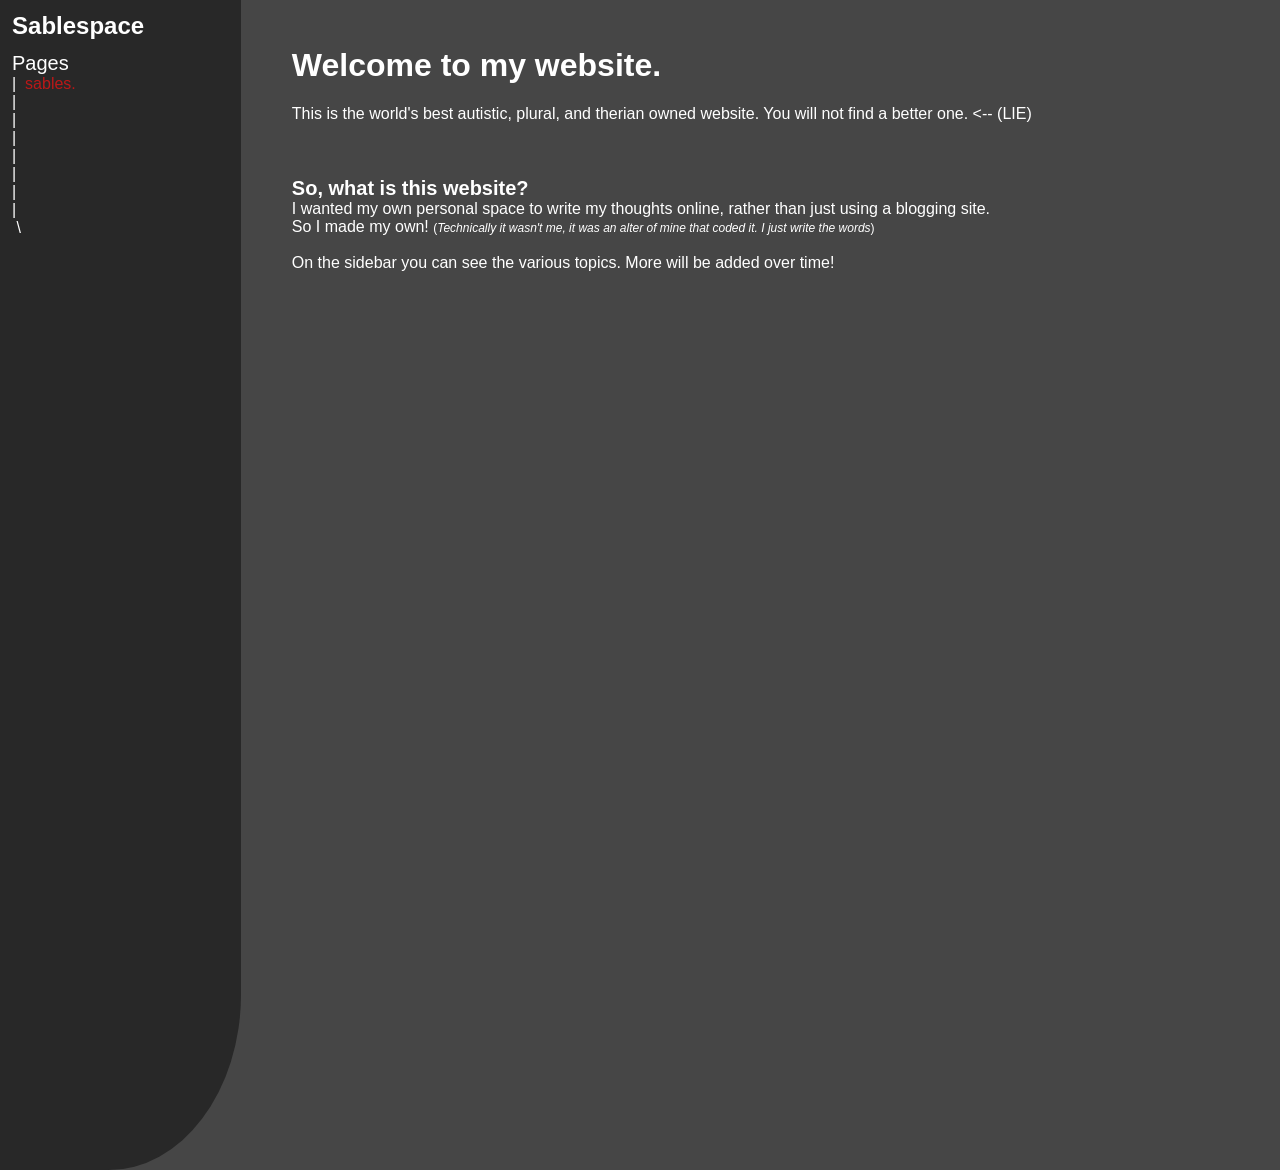
==== index.html @ a8c05d90 "misc changes" ====
<!-- hello code viewer, don't flame me for this, i really don't know much html :) -->
<html>


<!-- so no --><head><!--kms 😭 (https://www.youtube.com/shorts/h2naAd0pYL4)-->

    <title>Sablespace</title>
    <link rel="stylesheet" href="/style.css">

</head>





<div class="main">
    

<div id="sidebar" class="sidebar">

</div>
<!-- ------------------------------------- -->
<div style="width:80%; margin:2% 2% 2% 4%;">

<h1>Welcome to my website.</h1>
<p>
    This is the world's best autistic, plural, and therian owned website. You will not find a better one. <-- (LIE)<br>
    <br>
    <br>
    <br>
    <span style="font-size:20px"><b>So, what is this website?</b></span><br>
    I wanted my own personal space to write my thoughts online, rather than just using a blogging site.<br>
    So I made my own! <span style="font-size:12px">(<i>Technically it wasn't me, it was an alter of mine that coded it. I just write the words</i>)</span><br>
    <br>
    On the sidebar you can see the various topics. More will be added over time!<br>
</p>

</div>


</div>


</html>
<script src="/script.js"></script>
---- style.css ----
html, body {
    font-family:'Lucida Sans', 'Lucida Sans Regular', 'Lucida Grande', 'Lucida Sans Unicode', Geneva, Verdana, sans-serif;
    margin:0%;
    background-color: rgb(70, 70, 70);
    color:white;
    height:100%;
}

img {
    max-width: 100%;
    height: auto;
    display: block;
}

.main {
    display:flex;
    justify-content: center;
    align-items:start;
    height:100%;
}

.sidebar {
    background-color: rgb(40, 40, 40);
    width: 20%;
    height: 130%;
    border-bottom-right-radius:55% 15%;
}

.base {
    justify-content: center;
}

.homepagelink {
    color:white;
    text-decoration: none;
}
.sidebarlink:link {
    color:rgb(187, 24, 24);
    text-decoration: none;
}
.sidebarlink:visited {
    color:rgb(214, 61, 61);
    text-decoration: none;
}
.sidebarlink:hover {
    color:rgb(255, 95, 95);
    text-decoration: none;
}
.sidebarlink:active {
    color:rgb(255, 95, 95);
    text-decoration: none;
}

.defaultlink:link {
    color:rgb(212, 37, 37);
    text-decoration: none;
}
.defaultlink:visited {
    color:rgb(233, 69, 69);
    text-decoration: none;
}
.defaultlink:hover {
    color:rgb(255, 102, 102);
    text-decoration: none;
}
.defaultlink:active {
    color:rgb(255, 102, 102);
    text-decoration: none;
}
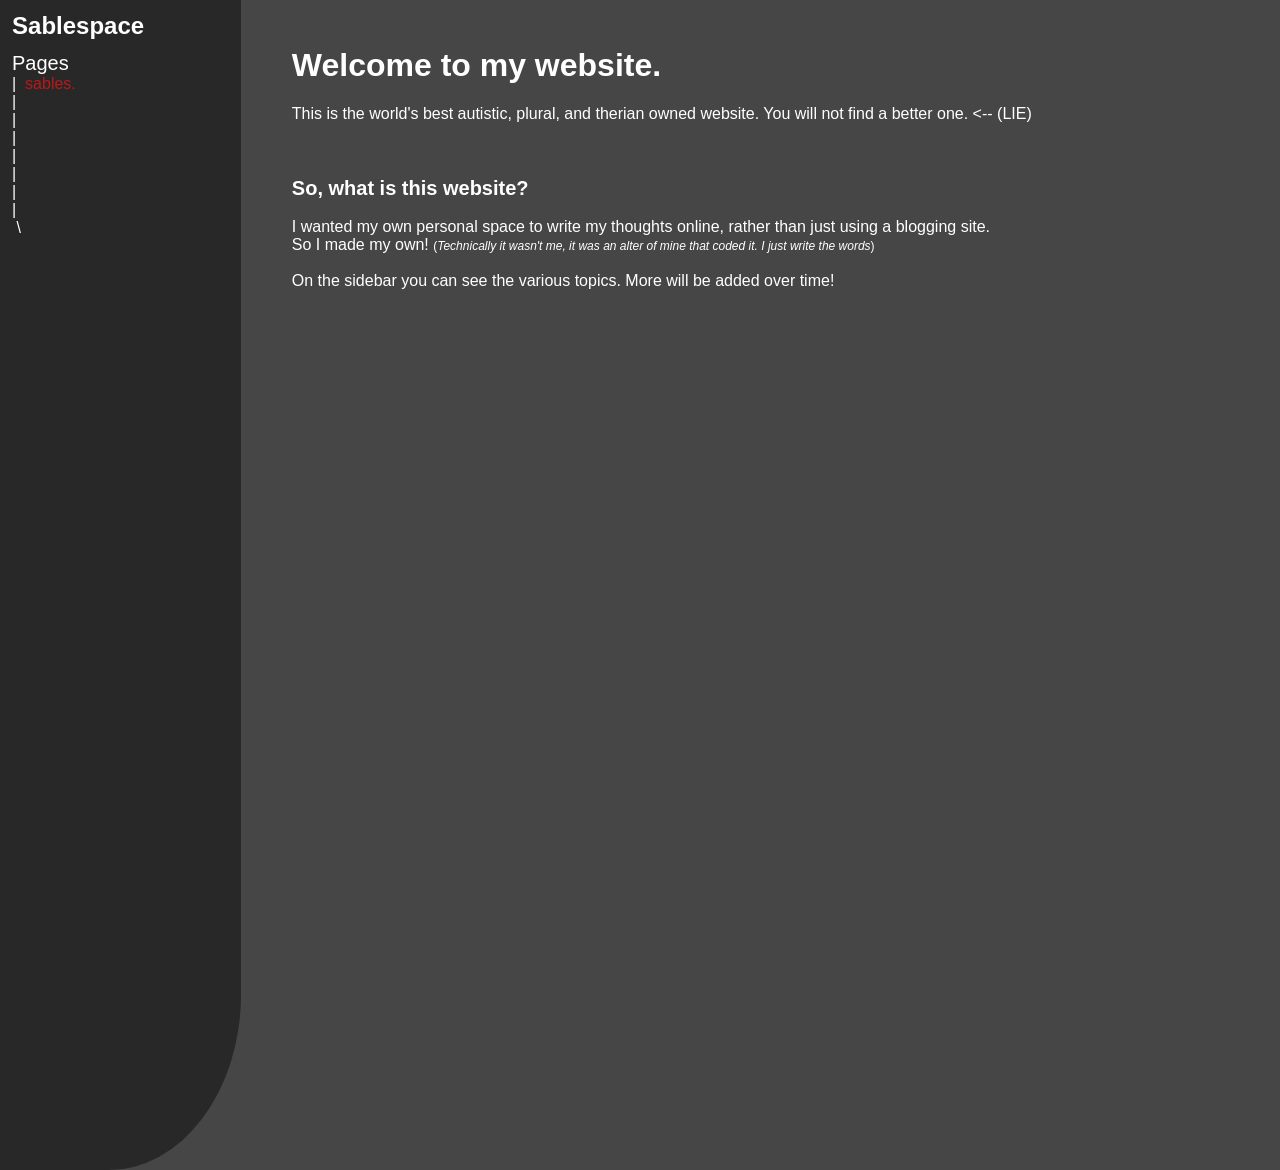
==== commit 877cfab4: "small formatting change" ====
--- a/index.html
+++ b/index.html
@@ -29,6 +29,7 @@
     <br>
     <br>
     <span style="font-size:20px"><b>So, what is this website?</b></span><br>
+    <br>
     I wanted my own personal space to write my thoughts online, rather than just using a blogging site.<br>
     So I made my own! <span style="font-size:12px">(<i>Technically it wasn't me, it was an alter of mine that coded it. I just write the words</i>)</span><br>
     <br>
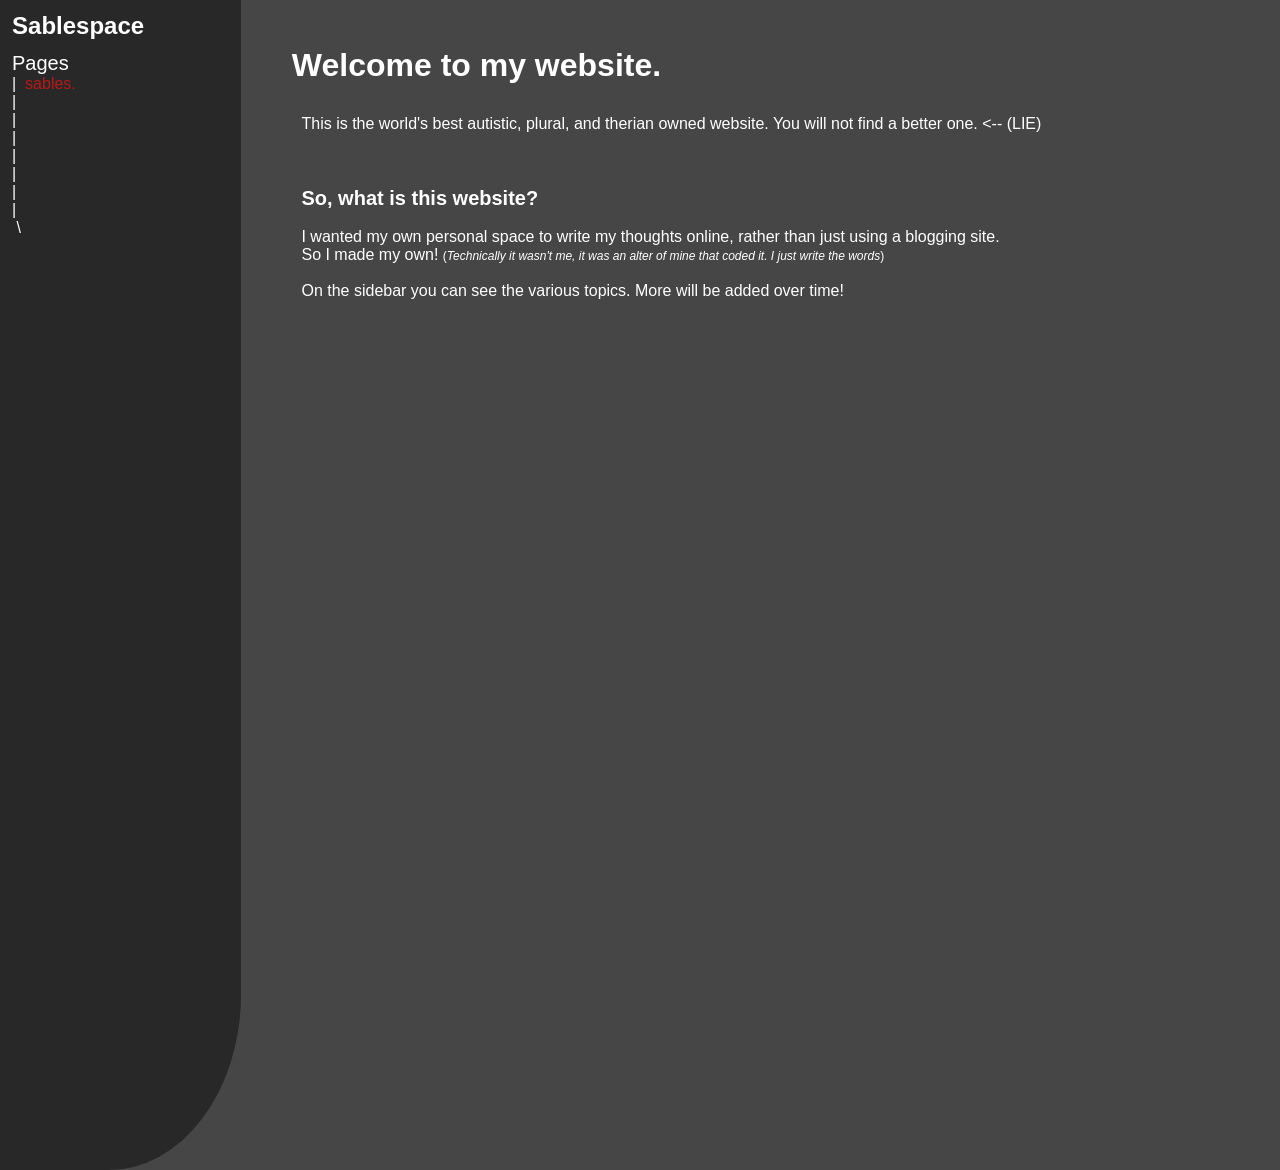
==== commit 7dd790fa: "padding" ====
--- a/index.html
+++ b/index.html
@@ -23,7 +23,7 @@
 <div style="width:80%; margin:2% 2% 2% 4%;">
 
 <h1>Welcome to my website.</h1>
-<p>
+<p style="padding:1%">
     This is the world's best autistic, plural, and therian owned website. You will not find a better one. <-- (LIE)<br>
     <br>
     <br>
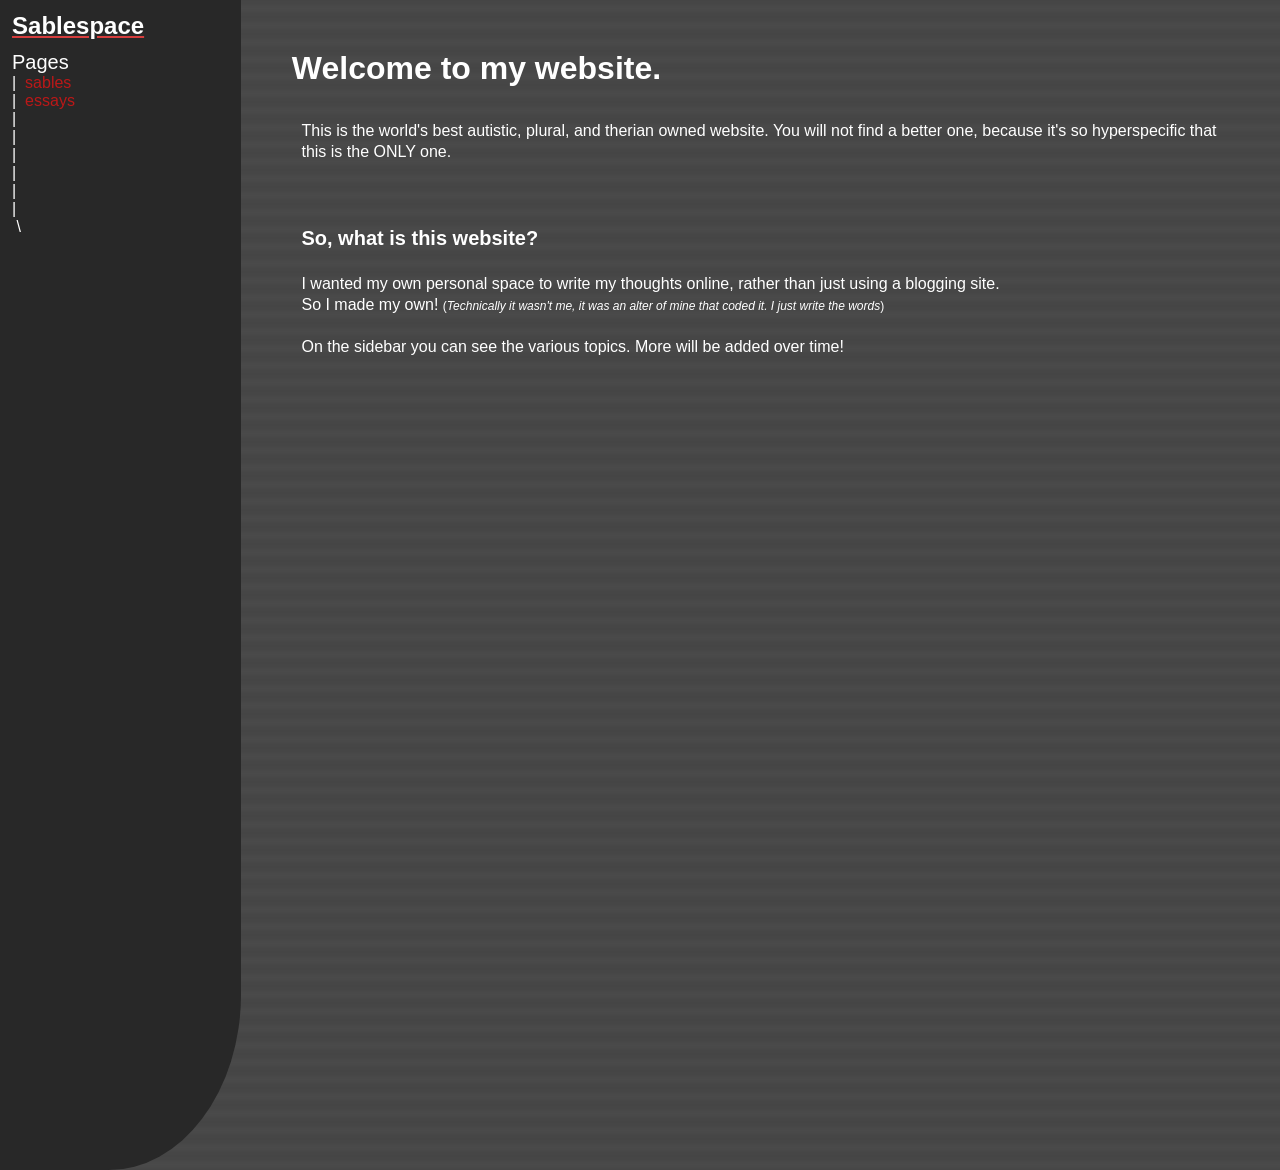
==== commit 868fef15: "homepage change" ====
--- a/index.html
+++ b/index.html
@@ -24,7 +24,7 @@
 
 <h1>Welcome to my website.</h1>
 <p style="padding:1%">
-    This is the world's best autistic, plural, and therian owned website. You will not find a better one. <-- (LIE)<br>
+    This is the world's best autistic, plural, and therian owned website. You will not find a better one, because it's so hyperspecific that this is the ONLY one.<br>
     <br>
     <br>
     <br>
--- a/style.css
+++ b/style.css
@@ -4,6 +4,9 @@
     background-color: rgb(70, 70, 70);
     color:white;
     height:100%;
+    background-image:url("/assets/scanlines.png");
+    background-blend-mode: soft-light;
+    line-height: 1.315;
 }
 
 img {
@@ -24,6 +27,7 @@
     width: 20%;
     height: 130%;
     border-bottom-right-radius:55% 15%;
+    line-height: 1.125;
 }
 
 .base {
@@ -32,7 +36,8 @@
 
 .homepagelink {
     color:white;
-    text-decoration: none;
+    text-decoration: underline;
+    text-decoration-color: rgb(214, 61, 61);
 }
 .sidebarlink:link {
     color:rgb(187, 24, 24);
@@ -52,7 +57,7 @@
 }
 
 .defaultlink:link {
-    color:rgb(212, 37, 37);
+    color:rgb(225, 46, 46);
     text-decoration: none;
 }
 .defaultlink:visited {
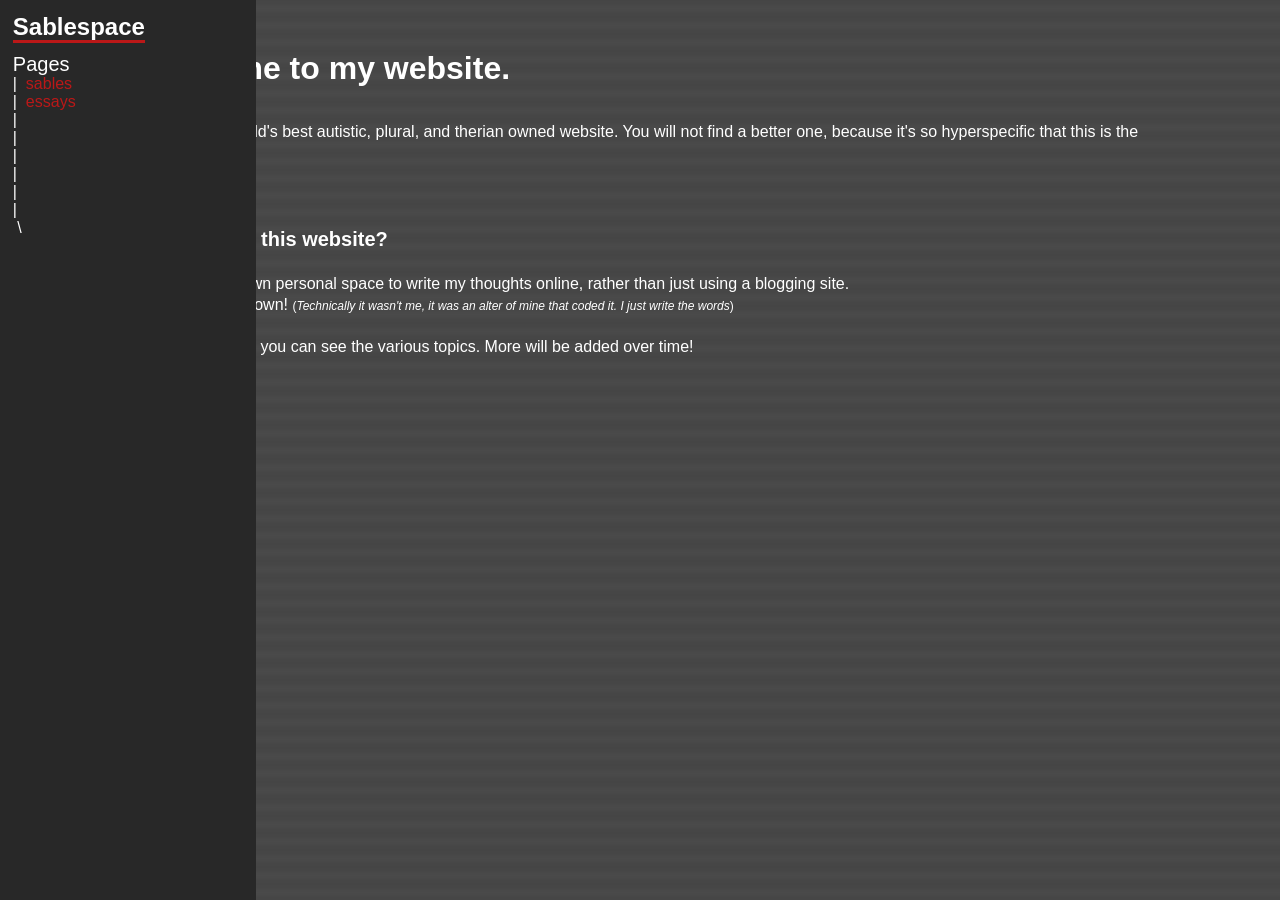
==== commit 6a890cc7: "article body update" ====
--- a/index.html
+++ b/index.html
@@ -20,7 +20,7 @@
 
 </div>
 <!-- ------------------------------------- -->
-<div style="width:80%; margin:2% 2% 2% 4%;">
+<div id="article" class="article">
 
 <h1>Welcome to my website.</h1>
 <p style="padding:1%">
--- a/style.css
+++ b/style.css
@@ -3,7 +3,6 @@
     margin:0%;
     background-color: rgb(70, 70, 70);
     color:white;
-    height:100%;
     background-image:url("/assets/scanlines.png");
     background-blend-mode: soft-light;
     line-height: 1.315;
@@ -19,15 +18,23 @@
     display:flex;
     justify-content: center;
     align-items:start;
-    height:100%;
 }
 
 .sidebar {
+    position: fixed;
+    top:0;
+    left:0;
     background-color: rgb(40, 40, 40);
     width: 20%;
-    height: 130%;
-    border-bottom-right-radius:55% 15%;
+    height: 100%;
+    /* border-bottom-right-radius:55% 15%; */
     line-height: 1.125;
+}
+
+.article {
+    width:80%;
+    left:100%;
+    margin:2% 2% 2% 4%;
 }
 
 .base {
@@ -36,8 +43,8 @@
 
 .homepagelink {
     color:white;
-    text-decoration: underline;
-    text-decoration-color: rgb(214, 61, 61);
+    text-decoration: none;
+    border-bottom: 3px solid rgb(187, 24, 24);
 }
 .sidebarlink:link {
     color:rgb(187, 24, 24);
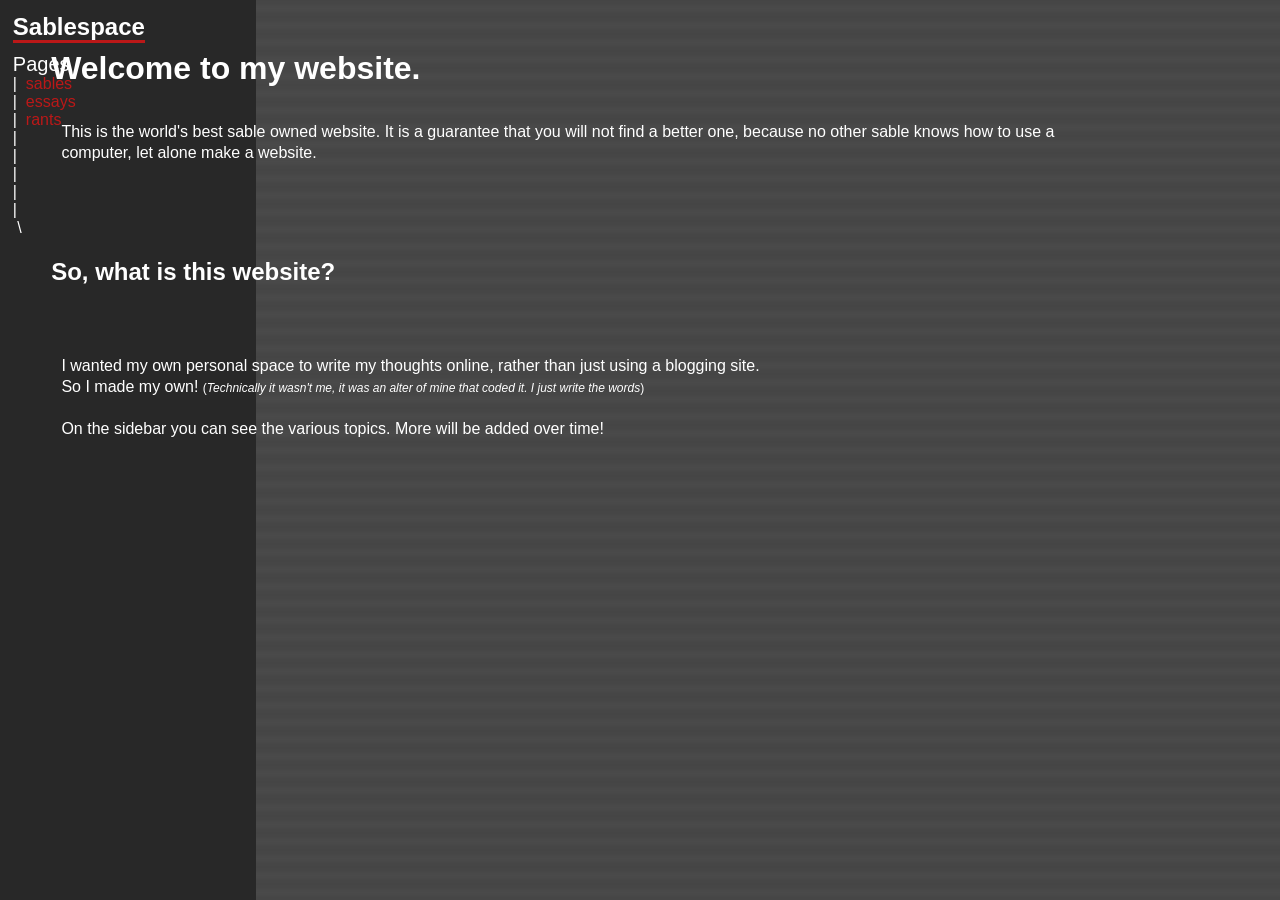
==== commit de3db27c: "article position fix" ====
--- a/index.html
+++ b/index.html
@@ -24,12 +24,13 @@
 
 <h1>Welcome to my website.</h1>
 <p style="padding:1%">
-    This is the world's best autistic, plural, and therian owned website. You will not find a better one, because it's so hyperspecific that this is the ONLY one.<br>
+    This is the world's best sable owned website. It is a guarantee that you will not find a better one, because no other sable knows how to use a computer, let alone make a website.<br>
     <br>
     <br>
     <br>
-    <span style="font-size:20px"><b>So, what is this website?</b></span><br>
-    <br>
+</p>
+<h2>So, what is this website?</h2><br>
+<p style="padding:1%">
     I wanted my own personal space to write my thoughts online, rather than just using a blogging site.<br>
     So I made my own! <span style="font-size:12px">(<i>Technically it wasn't me, it was an alter of mine that coded it. I just write the words</i>)</span><br>
     <br>
--- a/style.css
+++ b/style.css
@@ -15,9 +15,9 @@
 }
 
 .main {
-    display:flex;
-    justify-content: center;
-    align-items:start;
+    /* display:flex;
+    justify-content: right;
+    align-items:start; */
 }
 
 .sidebar {
@@ -33,7 +33,7 @@
 
 .article {
     width:80%;
-    left:100%;
+    position: absolute;
     margin:2% 2% 2% 4%;
 }
 
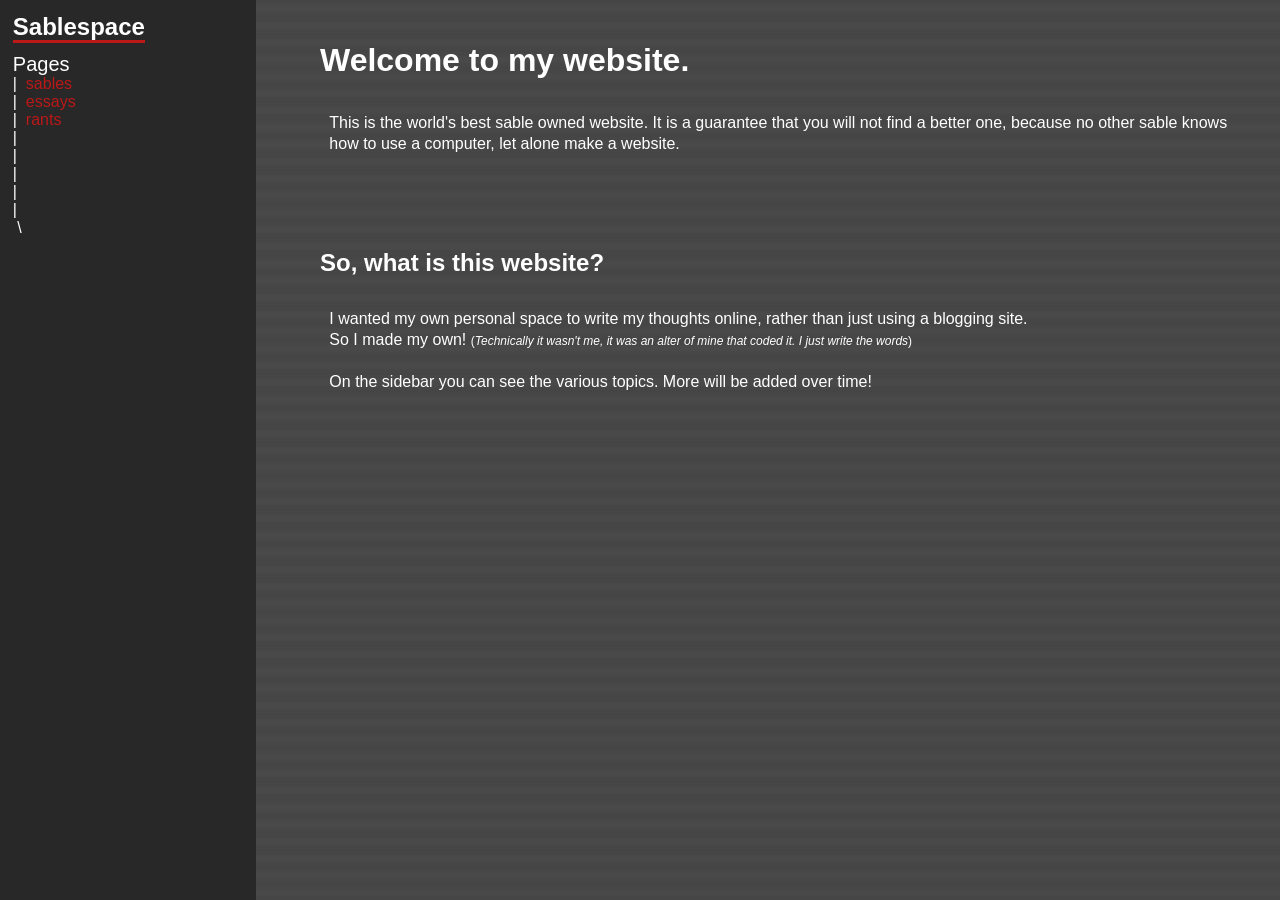
==== commit 162f820f: "article body position" ====
--- a/index.html
+++ b/index.html
@@ -29,7 +29,7 @@
     <br>
     <br>
 </p>
-<h2>So, what is this website?</h2><br>
+<h2>So, what is this website?</h2>
 <p style="padding:1%">
     I wanted my own personal space to write my thoughts online, rather than just using a blogging site.<br>
     So I made my own! <span style="font-size:12px">(<i>Technically it wasn't me, it was an alter of mine that coded it. I just write the words</i>)</span><br>
--- a/style.css
+++ b/style.css
@@ -32,9 +32,10 @@
 }
 
 .article {
-    width:80%;
+    width:73%;
     position: absolute;
-    margin:2% 2% 2% 4%;
+    top:2%;
+    left:25%;
 }
 
 .base {
